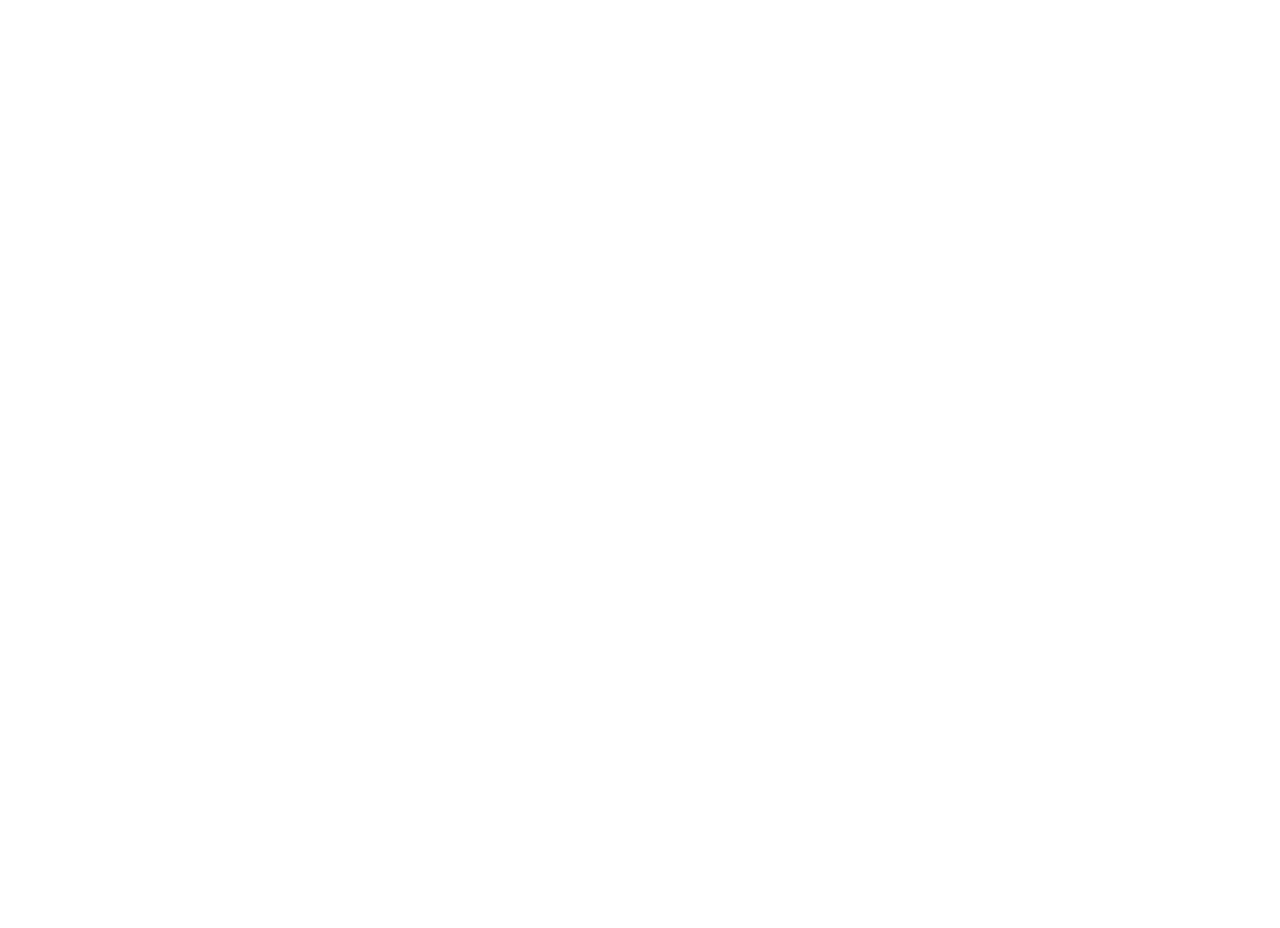
==== index.html @ e9969a2d "rename account" ====
<!DOCTYPE html>
<!-- Parts used from Aerial (html5up.net/aerial)-->
<html lang="en">
	<head>
		<title>David Kröll</title>
		<meta charset="utf-8" />
        <meta name="viewport" content="width=device-width, initial-scale=1" />
        <script src="https://use.fontawesome.com/releases/v5.0.6/js/brands.js"></script>
        <script src="https://use.fontawesome.com/releases/v5.0.6/js/regular.js"></script>
        <script src="https://use.fontawesome.com/releases/v5.0.6/js/fontawesome.js"></script>
        <link rel="stylesheet" href="css/main.min.css" />
	</head>
	<body class="loading">
        <section id="landing">
            <div id="particles-js"></div>
                <div id="main">

                    <!-- Header -->
                        <header id="header">
                            <h1>David Kröll</h1>
                            <p>Student &nbsp;&bull;&nbsp; Programmer &nbsp;&bull;&nbsp; Network Engineer</p>
                            <nav>
                                <ul>
                                    <li><a href="https://store.docker.com/profiles/davidkroell"><i class="fab fa-docker fa-3x"></i></a></li>
                                    <li><a href="mailto:david.kroell@outlook.com"><i class="far fa-envelope fa-3x"></i></a></li>
                                    <li><a href="https://www.github.com/davidkroell"><i class="fab fa-github fa-3x"></i></a></li>
                                </ul>
                            </nav>
                        </header>

                        <footer id="footer">
                            <span><a href="/portfolio">more</a></span>
                        </footer>
                </div>
            </div>
        </section>
        
        <script src="js/particles.min.js"></script>
        <script src="js/script.min.js"></script>

		<script>window.onload = __init();</script>
	</body>
</html>
---- css/main.min.css ----
#particles-js,#particles-js canvas,section#landing #main{position:absolute;width:100%;height:100%}#header,#main:before{vertical-align:middle;display:inline-block}#header,#header nav a,#header nav li,#main:before{display:inline-block}#header,#header nav a:before{position:relative;text-align:center}@font-face{font-family:'Source Sans Pro';font-style:normal;font-weight:300;src:local('Source Sans Pro Light'),local('SourceSansPro-Light'),url(https://fonts.gstatic.com/s/sourcesanspro/v11/6xKydSBYKcSV-LCoeQqfX1RYOo3ik4zwlxdr.ttf) format('truetype')}@font-face{font-family:'Source Sans Pro';font-style:normal;font-weight:900;src:local('Source Sans Pro Black'),local('SourceSansPro-Black'),url(https://fonts.gstatic.com/s/sourcesanspro/v11/6xKydSBYKcSV-LCoeQqfX1RYOo3iu4nwlxdr.ttf) format('truetype')}a,abbr,acronym,address,applet,article,aside,audio,b,big,blockquote,body,canvas,caption,center,cite,code,dd,del,details,dfn,div,dl,dt,em,embed,fieldset,figcaption,figure,footer,form,header,hgroup,html,i,iframe,img,ins,kbd,label,legend,li,mark,menu,nav,object,ol,output,pre,q,ruby,s,samp,section,small,span,strike,strong,sub,summary,sup,table,tbody,td,tfoot,th,thead,time,tr,tt,u,ul,var,video{margin:0;padding:0;border:0;font:inherit;vertical-align:baseline}body{overflow-x:hidden!important;-webkit-text-size-adjust:none}ol,ul{list-style:none}h1{font-size:3em}*,:after,:before{-moz-box-sizing:border-box;-webkit-box-sizing:border-box;box-sizing:border-box}body,input,select,textarea{font-family:'Source Sans Pro',sans-serif;font-size:15pt;font-weight:300!important;letter-spacing:-.025em;line-height:1.75em}body.loading *{-moz-animation:none!important;-webkit-animation:none!important;-ms-animation:none!important;animation:none!important}a{color:inherit;outline:0;text-decoration:none}a:hover{border-color:transparent}#particles-js{z-index:-1;background-image:url(../images/landing-unsplash-oberhauser.jpg);background-position:50% 0}#particles-js canvas{opacity:0;z-index:-1;-webkit-animation:appear 1.4s 1.75s forwards;animation:appear 1.4s 1.75s forwards}@keyframes appear{0%{-ms-transform:scale(0);-webkit-transform:scale(0);transform:scale(0);opacity:0}100%{-ms-transform:scale(1);-webkit-transform:scale(1);transform:scale(1);opacity:1}}section#landing #main{left:0;text-align:center;top:0;color:#fff}#main:before{content:'';height:100%;margin-right:0;width:1px}@-moz-keyframes header{0%{-moz-transform:translate3d(0,1em,0);-webkit-transform:translate3d(0,1em,0);-ms-transform:translate3d(0,1em,0);transform:translate3d(0,1em,0);opacity:0}100%{-moz-transform:translate3d(0,0,0);-webkit-transform:translate3d(0,0,0);-ms-transform:translate3d(0,0,0);transform:translate3d(0,0,0);opacity:1}}@-webkit-keyframes header{0%{-moz-transform:translate3d(0,1em,0);-webkit-transform:translate3d(0,1em,0);-ms-transform:translate3d(0,1em,0);transform:translate3d(0,1em,0);opacity:0}100%{-moz-transform:translate3d(0,0,0);-webkit-transform:translate3d(0,0,0);-ms-transform:translate3d(0,0,0);transform:translate3d(0,0,0);opacity:1}}@-ms-keyframes header{0%{-moz-transform:translate3d(0,1em,0);-webkit-transform:translate3d(0,1em,0);-ms-transform:translate3d(0,1em,0);transform:translate3d(0,1em,0);opacity:0}100%{-moz-transform:translate3d(0,0,0);-webkit-transform:translate3d(0,0,0);-ms-transform:translate3d(0,0,0);transform:translate3d(0,0,0);opacity:1}}@keyframes header{0%{-moz-transform:translate3d(0,1em,0);-webkit-transform:translate3d(0,1em,0);-ms-transform:translate3d(0,1em,0);transform:translate3d(0,1em,0);opacity:0}100%{-moz-transform:translate3d(0,0,0);-webkit-transform:translate3d(0,0,0);-ms-transform:translate3d(0,0,0);transform:translate3d(0,0,0);opacity:1}}#header{-moz-animation:header 1s 1.25s forwards;-webkit-animation:header 1s 1.25s forwards;-ms-animation:header 1s 1.25s forwards;animation:header 1s 1.25s forwards;-moz-backface-visibility:hidden;-webkit-backface-visibility:hidden;-ms-backface-visibility:hidden;backface-visibility:hidden;-moz-transform:translate3d(0,0,0);-webkit-transform:translate3d(0,0,0);-ms-transform:translate3d(0,0,0);transform:translate3d(0,0,0);cursor:default;opacity:0;top:1em;width:90%;font-weight:300}#header h1{font-family:'Source Sans Pro','Arial Black',sans-serif;font-size:4.35em;font-weight:900;letter-spacing:-.025em;line-height:1em;margin:0;padding:0}#header p{font-size:1.25em;margin:.75em 0 .25em;opacity:.75}#header nav{-moz-animation:nav-icons-wrapper .5s ease-in-out forwards;-webkit-animation:nav-icons-wrapper .5s ease-in-out forwards;-ms-animation:nav-icons-wrapper .5s ease-in-out forwards;animation:nav-icons-wrapper .5s ease-in-out forwards;-moz-backface-visibility:hidden;-webkit-backface-visibility:hidden;-ms-backface-visibility:hidden;backface-visibility:hidden;-moz-transform:translate3d(0,0,0);-webkit-transform:translate3d(0,0,0);-ms-transform:translate3d(0,0,0);transform:translate3d(0,0,0)}#header nav li{height:5.35em;line-height:5.885em;position:relative;top:0;width:5.35em;left:0}@keyframes slide-down{100%{-moz-transform:translate3d(0,0,0);-webkit-transform:translate3d(0,0,0);-ms-transform:translate3d(0,0,0);transform:translate3d(0,0,0);opacity:1}}@keyframes slide-out-left{0%{transform:translate3d(5.52em,0,0)}100%{-moz-transform:translate3d(0,0,0);-webkit-transform:translate3d(0,0,0);-ms-transform:translate3d(0,0,0);transform:translate3d(0,0,0);opacity:1}}@keyframes slide-out-right{0%{transform:translate3d(-5.35em,0,0)}100%{-moz-transform:translate3d(0,0,0);-webkit-transform:translate3d(0,0,0);-ms-transform:translate3d(0,0,0);transform:translate3d(0,0,0);opacity:1}}#header nav li:nth-child(1){opacity:0;transform:translate3d(5.52em,0,0);animation:slide-out-left .75s ease-in-out forwards;-moz-animation-delay:1.75s;-webkit-animation-delay:1.75s;-ms-animation-delay:1.75s;animation-delay:1.75s}#header nav li:nth-child(3){opacity:0;transform:translate3d(-5.52em,0,0);animation:slide-out-right .75s ease-in-out forwards;-moz-animation-delay:1.75s;-webkit-animation-delay:1.75s;-ms-animation-delay:1.75s;animation-delay:1.75s}#header nav a{-webkit-tap-highlight-color:transparent;-webkit-touch-callout:none;border:0;transition:all .2s ease}#header nav a:before{-moz-transition:all .2s ease-in-out;-webkit-transition:all .2s ease-in-out;-ms-transition:all .2s ease-in-out;transition:all .2s ease-in-out;border-radius:100%;border:1px solid #fff;display:block;font-size:1.75em;height:2.5em;line-height:2.5em;top:0;width:2.5em}#header nav a:hover{transform:scale(1.1)}#header nav a:hover:before{background-color:rgba(255,255,255,.175);color:#fff}#header nav a:active{font-size:.95em;background:0 0}#header nav a:active:before{background-color:rgba(255,255,255,.35);color:#fff}#header nav a span{display:none}@media screen and (max-width:1680px){body,input,select,textarea{font-size:13pt}}@media screen and (max-width:1280px){body,input,select,textarea{font-size:12pt}}@media screen and (max-width:736px){body{min-width:320px}body,input,select,textarea{font-size:11pt}#header h1{font-size:2.5em}#header nav,#header nav a:active,#header nav a:hover,#header p{font-size:1em}}@media screen and (max-width:480px){#header nav{padding:0 1em}}
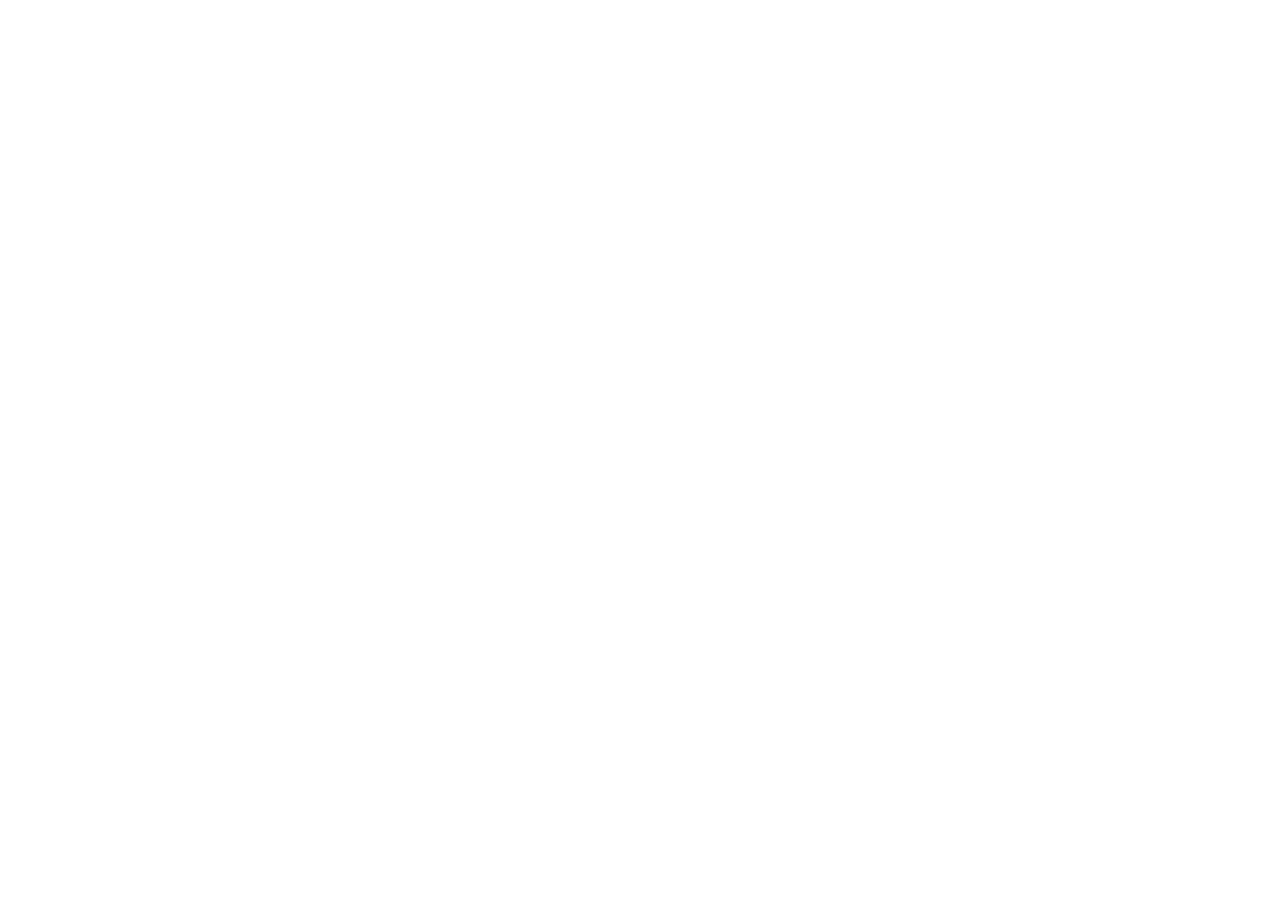
==== commit 6bd760ac: "Add social links" ====
--- a/index.html
+++ b/index.html
@@ -21,9 +21,11 @@
                             <p>Student &nbsp;&bull;&nbsp; Programmer &nbsp;&bull;&nbsp; Network Engineer</p>
                             <nav>
                                 <ul>
+                                    <li><a href="https://www.linkedin.com/in/david-kröll-b29865171/"><i class="fab fa-linkedin fa-3x"></i></a></li>
                                     <li><a href="https://store.docker.com/profiles/davidkroell"><i class="fab fa-docker fa-3x"></i></a></li>
                                     <li><a href="mailto:david.kroell@outlook.com"><i class="far fa-envelope fa-3x"></i></a></li>
-                                    <li><a href="https://www.github.com/davidkroell"><i class="fab fa-github fa-3x"></i></a></li>
+                                    <li><a href="https://www.github.com/david-kroell"><i class="fab fa-github fa-3x"></i></a></li>
+                                    <li><a href="https://instagram.com/david1kroell"><i class="fab fa-instagram fa-3x"></i></a></li>
                                 </ul>
                             </nav>
                         </header>
@@ -40,4 +42,4 @@
 
 		<script>window.onload = __init();</script>
 	</body>
-</html>
+</html>--- a/css/main.min.css
+++ b/css/main.min.css
@@ -1 +1 @@
-#particles-js,#particles-js canvas,section#landing #main{position:absolute;width:100%;height:100%}#header,#main:before{vertical-align:middle;display:inline-block}#header,#header nav a,#header nav li,#main:before{display:inline-block}#header,#header nav a:before{position:relative;text-align:center}@font-face{font-family:'Source Sans Pro';font-style:normal;font-weight:300;src:local('Source Sans Pro Light'),local('SourceSansPro-Light'),url(https://fonts.gstatic.com/s/sourcesanspro/v11/6xKydSBYKcSV-LCoeQqfX1RYOo3ik4zwlxdr.ttf) format('truetype')}@font-face{font-family:'Source Sans Pro';font-style:normal;font-weight:900;src:local('Source Sans Pro Black'),local('SourceSansPro-Black'),url(https://fonts.gstatic.com/s/sourcesanspro/v11/6xKydSBYKcSV-LCoeQqfX1RYOo3iu4nwlxdr.ttf) format('truetype')}a,abbr,acronym,address,applet,article,aside,audio,b,big,blockquote,body,canvas,caption,center,cite,code,dd,del,details,dfn,div,dl,dt,em,embed,fieldset,figcaption,figure,footer,form,header,hgroup,html,i,iframe,img,ins,kbd,label,legend,li,mark,menu,nav,object,ol,output,pre,q,ruby,s,samp,section,small,span,strike,strong,sub,summary,sup,table,tbody,td,tfoot,th,thead,time,tr,tt,u,ul,var,video{margin:0;padding:0;border:0;font:inherit;vertical-align:baseline}body{overflow-x:hidden!important;-webkit-text-size-adjust:none}ol,ul{list-style:none}h1{font-size:3em}*,:after,:before{-moz-box-sizing:border-box;-webkit-box-sizing:border-box;box-sizing:border-box}body,input,select,textarea{font-family:'Source Sans Pro',sans-serif;font-size:15pt;font-weight:300!important;letter-spacing:-.025em;line-height:1.75em}body.loading *{-moz-animation:none!important;-webkit-animation:none!important;-ms-animation:none!important;animation:none!important}a{color:inherit;outline:0;text-decoration:none}a:hover{border-color:transparent}#particles-js{z-index:-1;background-image:url(../images/landing-unsplash-oberhauser.jpg);background-position:50% 0}#particles-js canvas{opacity:0;z-index:-1;-webkit-animation:appear 1.4s 1.75s forwards;animation:appear 1.4s 1.75s forwards}@keyframes appear{0%{-ms-transform:scale(0);-webkit-transform:scale(0);transform:scale(0);opacity:0}100%{-ms-transform:scale(1);-webkit-transform:scale(1);transform:scale(1);opacity:1}}section#landing #main{left:0;text-align:center;top:0;color:#fff}#main:before{content:'';height:100%;margin-right:0;width:1px}@-moz-keyframes header{0%{-moz-transform:translate3d(0,1em,0);-webkit-transform:translate3d(0,1em,0);-ms-transform:translate3d(0,1em,0);transform:translate3d(0,1em,0);opacity:0}100%{-moz-transform:translate3d(0,0,0);-webkit-transform:translate3d(0,0,0);-ms-transform:translate3d(0,0,0);transform:translate3d(0,0,0);opacity:1}}@-webkit-keyframes header{0%{-moz-transform:translate3d(0,1em,0);-webkit-transform:translate3d(0,1em,0);-ms-transform:translate3d(0,1em,0);transform:translate3d(0,1em,0);opacity:0}100%{-moz-transform:translate3d(0,0,0);-webkit-transform:translate3d(0,0,0);-ms-transform:translate3d(0,0,0);transform:translate3d(0,0,0);opacity:1}}@-ms-keyframes header{0%{-moz-transform:translate3d(0,1em,0);-webkit-transform:translate3d(0,1em,0);-ms-transform:translate3d(0,1em,0);transform:translate3d(0,1em,0);opacity:0}100%{-moz-transform:translate3d(0,0,0);-webkit-transform:translate3d(0,0,0);-ms-transform:translate3d(0,0,0);transform:translate3d(0,0,0);opacity:1}}@keyframes header{0%{-moz-transform:translate3d(0,1em,0);-webkit-transform:translate3d(0,1em,0);-ms-transform:translate3d(0,1em,0);transform:translate3d(0,1em,0);opacity:0}100%{-moz-transform:translate3d(0,0,0);-webkit-transform:translate3d(0,0,0);-ms-transform:translate3d(0,0,0);transform:translate3d(0,0,0);opacity:1}}#header{-moz-animation:header 1s 1.25s forwards;-webkit-animation:header 1s 1.25s forwards;-ms-animation:header 1s 1.25s forwards;animation:header 1s 1.25s forwards;-moz-backface-visibility:hidden;-webkit-backface-visibility:hidden;-ms-backface-visibility:hidden;backface-visibility:hidden;-moz-transform:translate3d(0,0,0);-webkit-transform:translate3d(0,0,0);-ms-transform:translate3d(0,0,0);transform:translate3d(0,0,0);cursor:default;opacity:0;top:1em;width:90%;font-weight:300}#header h1{font-family:'Source Sans Pro','Arial Black',sans-serif;font-size:4.35em;font-weight:900;letter-spacing:-.025em;line-height:1em;margin:0;padding:0}#header p{font-size:1.25em;margin:.75em 0 .25em;opacity:.75}#header nav{-moz-animation:nav-icons-wrapper .5s ease-in-out forwards;-webkit-animation:nav-icons-wrapper .5s ease-in-out forwards;-ms-animation:nav-icons-wrapper .5s ease-in-out forwards;animation:nav-icons-wrapper .5s ease-in-out forwards;-moz-backface-visibility:hidden;-webkit-backface-visibility:hidden;-ms-backface-visibility:hidden;backface-visibility:hidden;-moz-transform:translate3d(0,0,0);-webkit-transform:translate3d(0,0,0);-ms-transform:translate3d(0,0,0);transform:translate3d(0,0,0)}#header nav li{height:5.35em;line-height:5.885em;position:relative;top:0;width:5.35em;left:0}@keyframes slide-down{100%{-moz-transform:translate3d(0,0,0);-webkit-transform:translate3d(0,0,0);-ms-transform:translate3d(0,0,0);transform:translate3d(0,0,0);opacity:1}}@keyframes slide-out-left{0%{transform:translate3d(5.52em,0,0)}100%{-moz-transform:translate3d(0,0,0);-webkit-transform:translate3d(0,0,0);-ms-transform:translate3d(0,0,0);transform:translate3d(0,0,0);opacity:1}}@keyframes slide-out-right{0%{transform:translate3d(-5.35em,0,0)}100%{-moz-transform:translate3d(0,0,0);-webkit-transform:translate3d(0,0,0);-ms-transform:translate3d(0,0,0);transform:translate3d(0,0,0);opacity:1}}#header nav li:nth-child(1){opacity:0;transform:translate3d(5.52em,0,0);animation:slide-out-left .75s ease-in-out forwards;-moz-animation-delay:1.75s;-webkit-animation-delay:1.75s;-ms-animation-delay:1.75s;animation-delay:1.75s}#header nav li:nth-child(3){opacity:0;transform:translate3d(-5.52em,0,0);animation:slide-out-right .75s ease-in-out forwards;-moz-animation-delay:1.75s;-webkit-animation-delay:1.75s;-ms-animation-delay:1.75s;animation-delay:1.75s}#header nav a{-webkit-tap-highlight-color:transparent;-webkit-touch-callout:none;border:0;transition:all .2s ease}#header nav a:before{-moz-transition:all .2s ease-in-out;-webkit-transition:all .2s ease-in-out;-ms-transition:all .2s ease-in-out;transition:all .2s ease-in-out;border-radius:100%;border:1px solid #fff;display:block;font-size:1.75em;height:2.5em;line-height:2.5em;top:0;width:2.5em}#header nav a:hover{transform:scale(1.1)}#header nav a:hover:before{background-color:rgba(255,255,255,.175);color:#fff}#header nav a:active{font-size:.95em;background:0 0}#header nav a:active:before{background-color:rgba(255,255,255,.35);color:#fff}#header nav a span{display:none}@media screen and (max-width:1680px){body,input,select,textarea{font-size:13pt}}@media screen and (max-width:1280px){body,input,select,textarea{font-size:12pt}}@media screen and (max-width:736px){body{min-width:320px}body,input,select,textarea{font-size:11pt}#header h1{font-size:2.5em}#header nav,#header nav a:active,#header nav a:hover,#header p{font-size:1em}}@media screen and (max-width:480px){#header nav{padding:0 1em}}+#header,#main:before{vertical-align:middle;display:inline-block}#header,#header nav a,#header nav li,#main:before{display:inline-block}#footer,#particles-js,#particles-js canvas,section#landing #main{position:absolute;width:100%}@font-face{font-family:'Source Sans Pro';font-style:normal;font-weight:300;src:local('Source Sans Pro Light'),local('SourceSansPro-Light'),url(https://fonts.gstatic.com/s/sourcesanspro/v11/6xKydSBYKcSV-LCoeQqfX1RYOo3ik4zwlxdr.ttf) format('truetype')}@font-face{font-family:'Source Sans Pro';font-style:normal;font-weight:900;src:local('Source Sans Pro Black'),local('SourceSansPro-Black'),url(https://fonts.gstatic.com/s/sourcesanspro/v11/6xKydSBYKcSV-LCoeQqfX1RYOo3iu4nwlxdr.ttf) format('truetype')}a,abbr,acronym,address,applet,article,aside,audio,b,big,blockquote,body,canvas,caption,center,cite,code,dd,del,details,dfn,div,dl,dt,em,embed,fieldset,figcaption,figure,footer,form,header,hgroup,html,i,iframe,img,ins,kbd,label,legend,li,mark,menu,nav,object,ol,output,pre,q,ruby,s,samp,section,small,span,strike,strong,sub,summary,sup,table,tbody,td,tfoot,th,thead,time,tr,tt,u,ul,var,video{margin:0;padding:0;border:0;font:inherit;vertical-align:baseline}body{overflow-x:hidden!important;-webkit-text-size-adjust:none}ol,ul{list-style:none}h1{font-size:3em}*,:after,:before{-moz-box-sizing:border-box;-webkit-box-sizing:border-box;box-sizing:border-box}body,input,select,textarea{font-family:'Source Sans Pro',sans-serif;font-size:15pt;font-weight:300!important;letter-spacing:-.025em;line-height:1.75em}body.loading *{-moz-animation:none!important;-webkit-animation:none!important;-ms-animation:none!important;animation:none!important}a{color:inherit;outline:0;text-decoration:none}a:hover{border-color:transparent}#particles-js{height:100%;z-index:-1;background-image:url(../images/landing-unsplash-oberhauser.jpg);background-position:50% 0}#particles-js canvas{opacity:0;height:100%;z-index:-1;-webkit-animation:appear 1.4s 1.75s forwards;animation:appear 1.4s 1.75s forwards}@keyframes appear{0%{-ms-transform:scale(0);-webkit-transform:scale(0);transform:scale(0);opacity:0}100%{-ms-transform:scale(1);-webkit-transform:scale(1);transform:scale(1);opacity:1}}section#landing #main{height:100%;left:0;text-align:center;top:0;color:#fff}#main:before{content:'';height:100%;margin-right:0;width:1px}@-moz-keyframes header{0%{-moz-transform:translate3d(0,1em,0);-webkit-transform:translate3d(0,1em,0);-ms-transform:translate3d(0,1em,0);transform:translate3d(0,1em,0);opacity:0}100%{-moz-transform:translate3d(0,0,0);-webkit-transform:translate3d(0,0,0);-ms-transform:translate3d(0,0,0);transform:translate3d(0,0,0);opacity:1}}@-webkit-keyframes header{0%{-moz-transform:translate3d(0,1em,0);-webkit-transform:translate3d(0,1em,0);-ms-transform:translate3d(0,1em,0);transform:translate3d(0,1em,0);opacity:0}100%{-moz-transform:translate3d(0,0,0);-webkit-transform:translate3d(0,0,0);-ms-transform:translate3d(0,0,0);transform:translate3d(0,0,0);opacity:1}}@-ms-keyframes header{0%{-moz-transform:translate3d(0,1em,0);-webkit-transform:translate3d(0,1em,0);-ms-transform:translate3d(0,1em,0);transform:translate3d(0,1em,0);opacity:0}100%{-moz-transform:translate3d(0,0,0);-webkit-transform:translate3d(0,0,0);-ms-transform:translate3d(0,0,0);transform:translate3d(0,0,0);opacity:1}}@keyframes header{0%{-moz-transform:translate3d(0,1em,0);-webkit-transform:translate3d(0,1em,0);-ms-transform:translate3d(0,1em,0);transform:translate3d(0,1em,0);opacity:0}100%{-moz-transform:translate3d(0,0,0);-webkit-transform:translate3d(0,0,0);-ms-transform:translate3d(0,0,0);transform:translate3d(0,0,0);opacity:1}}#header{-moz-animation:header 1s 1.25s forwards;-webkit-animation:header 1s 1.25s forwards;-ms-animation:header 1s 1.25s forwards;animation:header 1s 1.25s forwards;-moz-backface-visibility:hidden;-webkit-backface-visibility:hidden;-ms-backface-visibility:hidden;backface-visibility:hidden;-moz-transform:translate3d(0,0,0);-webkit-transform:translate3d(0,0,0);-ms-transform:translate3d(0,0,0);transform:translate3d(0,0,0);cursor:default;opacity:0;position:relative;text-align:center;top:1em;width:90%;font-weight:300}#header h1{font-family:'Source Sans Pro','Arial Black',sans-serif;font-size:4.35em;font-weight:900;letter-spacing:-.025em;line-height:1em;margin:0;padding:0}#header p{font-size:1.25em;margin:.75em 0 .25em;opacity:.75}#header nav{-moz-animation:nav-icons-wrapper .5s ease-in-out forwards;-webkit-animation:nav-icons-wrapper .5s ease-in-out forwards;-ms-animation:nav-icons-wrapper .5s ease-in-out forwards;animation:nav-icons-wrapper .5s ease-in-out forwards;-moz-backface-visibility:hidden;-webkit-backface-visibility:hidden;-ms-backface-visibility:hidden;backface-visibility:hidden;-moz-transform:translate3d(0,0,0);-webkit-transform:translate3d(0,0,0);-ms-transform:translate3d(0,0,0);transform:translate3d(0,0,0)}#header nav li:nth-child(1),#header nav li:nth-child(2){animation:slide-out-left .75s ease-in-out forwards;opacity:0}#header nav li{height:5.35em;line-height:5.885em;position:relative;top:0;width:5.35em;left:0}@keyframes slide-down{100%{-moz-transform:translate3d(0,0,0);-webkit-transform:translate3d(0,0,0);-ms-transform:translate3d(0,0,0);transform:translate3d(0,0,0);opacity:1}}@keyframes slide-out-left{0%{transform:translate3d(5.52em,0,0)}100%{-moz-transform:translate3d(0,0,0);-webkit-transform:translate3d(0,0,0);-ms-transform:translate3d(0,0,0);transform:translate3d(0,0,0);opacity:1}}@keyframes slide-out-right{0%{transform:translate3d(-5.35em,0,0)}100%{-moz-transform:translate3d(0,0,0);-webkit-transform:translate3d(0,0,0);-ms-transform:translate3d(0,0,0);transform:translate3d(0,0,0);opacity:1}}#header nav li:nth-child(1){transform:translate3d(11.04em,0,0);-moz-animation-delay:1.75s;-webkit-animation-delay:1.75s;-ms-animation-delay:1.75s;animation-delay:1.75s}#header nav li:nth-child(2){transform:translate3d(5.52em,0,0);-moz-animation-delay:1.75s;-webkit-animation-delay:1.75s;-ms-animation-delay:1.75s;animation-delay:1.75s}#header nav li:nth-child(4),#header nav li:nth-child(5){opacity:0;transform:translate3d(-5.52em,0,0);animation:slide-out-right .75s ease-in-out forwards;-moz-animation-delay:1.75s;-webkit-animation-delay:1.75s;-ms-animation-delay:1.75s;animation-delay:1.75s}#header nav a{-webkit-tap-highlight-color:transparent;-webkit-touch-callout:none;border:0;transition:all .2s ease}#header nav a:before{-moz-transition:all .2s ease-in-out;-webkit-transition:all .2s ease-in-out;-ms-transition:all .2s ease-in-out;transition:all .2s ease-in-out;border-radius:100%;border:1px solid #fff;display:block;font-size:1.75em;height:2.5em;line-height:2.5em;position:relative;text-align:center;top:0;width:2.5em}#header nav a:hover{transform:scale(1.1)}#header nav a:hover:before{background-color:rgba(255,255,255,.175);color:#fff}#header nav a:active{font-size:.95em;background:0 0}#header nav a:active:before{background-color:rgba(255,255,255,.35);color:#fff}#header nav a span{display:none}#footer{opacity:0;bottom:1em;line-height:8em;text-align:center;-webkit-animation:appear .4s 4s forwards;animation:appear .4s 4s forwards}#footer a{padding:1em}@media screen and (max-width:1680px){body,input,select,textarea{font-size:13pt}}@media screen and (max-width:1280px){body,input,select,textarea{font-size:12pt}}@media screen and (max-width:736px){body{min-width:320px}body,input,select,textarea{font-size:11pt}#header h1{font-size:2.5em}#header nav,#header nav a:active,#header nav a:hover,#header p{font-size:1em}}@media screen and (max-width:480px){#header nav{padding:0 1em}}